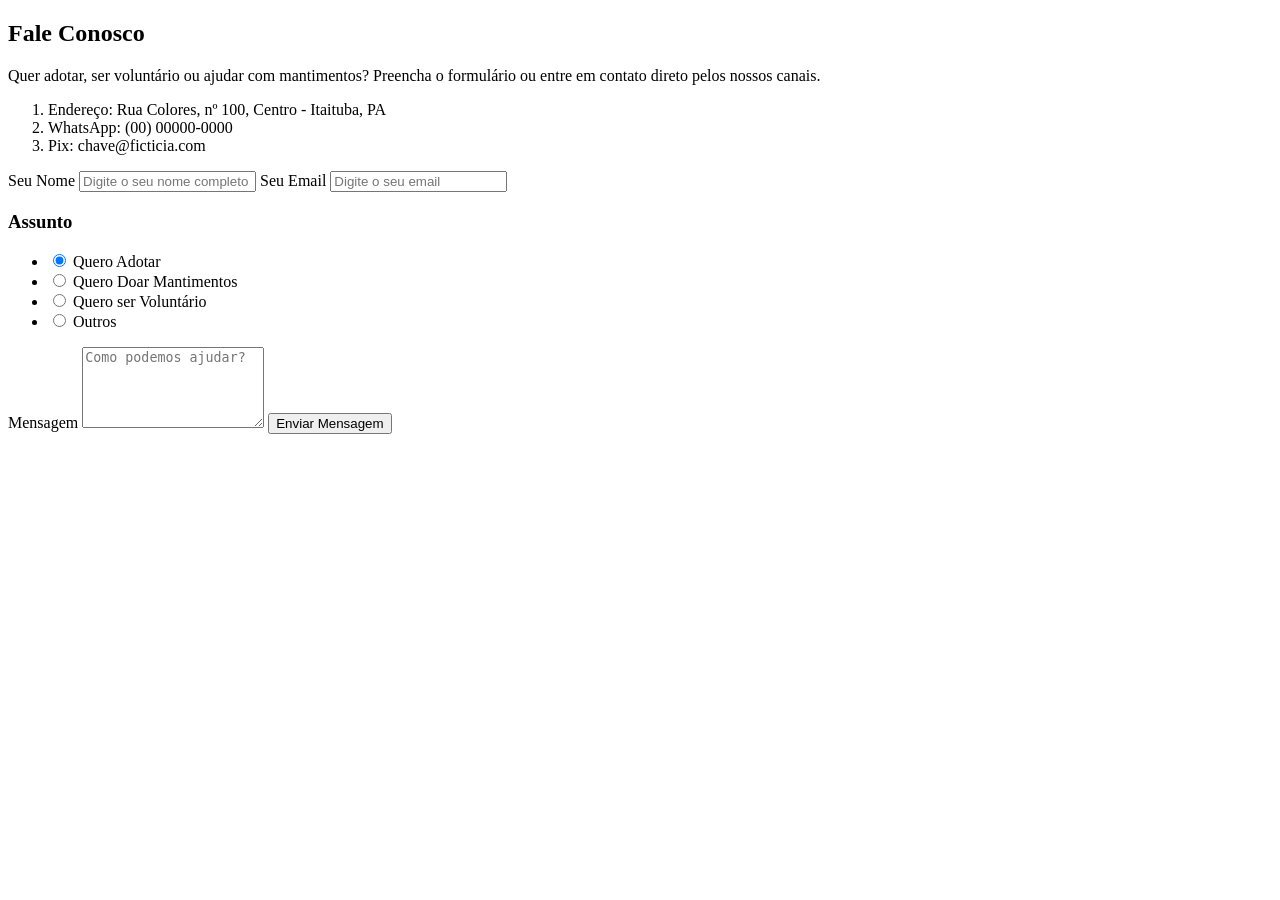
==== src/main/resources/templates/contato.html @ 736149a7 "Sistema AdotaPet com Spring Boot: Animal, Adotante e Adocao - CRUD das tres tabelas com validacao (B" ====
<!DOCTYPE html>
<html lang="pt-BR" xmlns:th="http://www.thymeleaf.org">
<head>
    <meta charset="UTF-8">
    <meta name="viewport" content="width=device-width, initial-scale=1.0">
    <title>Contato</title>
    <link rel="icon" type="image/jpeg" th:href="@{/img/favicon.jpeg}">
    <link rel="stylesheet" th:href="@{/css/style.css}">
</head>
<body>
    <header th:replace="~{fragmentos :: cabecalho}"></header>

    <main class="container">
        <section class="contato-section">
            <h2>Fale Conosco</h2>
            <p>Quer adotar, ser voluntário ou ajudar com mantimentos? Preencha o formulário ou entre em contato direto pelos nossos canais.</p>

            <ol class="dados-ong">
                <li>Endereço: Rua Colores, nº 100, Centro - Itaituba, PA</li>
                <li>WhatsApp: (00) 00000-0000</li>
                <li>Pix: chave@ficticia.com</li>
            </ol>

            <form class="contato-form">
                <label for="nome">Seu Nome</label>
                <input type="text" id="nome" name="nome" placeholder="Digite o seu nome completo" required>

                <label for="email">Seu Email</label>
                <input type="email" id="email" name="email" placeholder="Digite o seu email" required>

                <h3>Assunto</h3>
                <ul class="opcoes-assunto">
                    <li>
                        <input type="radio" id="assunto-adocao" name="assunto" value="adocao" checked>
                        <label for="assunto-adocao">Quero Adotar</label>
                    </li>
                    <li>
                        <input type="radio" id="assunto-doacao" name="assunto" value="doacao">
                        <label for="assunto-doacao">Quero Doar Mantimentos</label>
                    </li>
                    <li>
                        <input type="radio" id="assunto-voluntario" name="assunto" value="voluntario">
                        <label for="assunto-voluntario">Quero ser Voluntário</label>
                    </li>
                    <li>
                        <input type="radio" id="assunto-outros" name="assunto" value="outros">
                        <label for="assunto-outros">Outros</label>
                    </li>
                </ul>

                <label for="mensagem">Mensagem</label>
                <textarea id="mensagem" name="mensagem" rows="5" placeholder="Como podemos ajudar?" required></textarea>

                <button type="submit" class="btn btn-primary">Enviar Mensagem</button>
            </form>
        </section>
    </main>
</body>
</html>
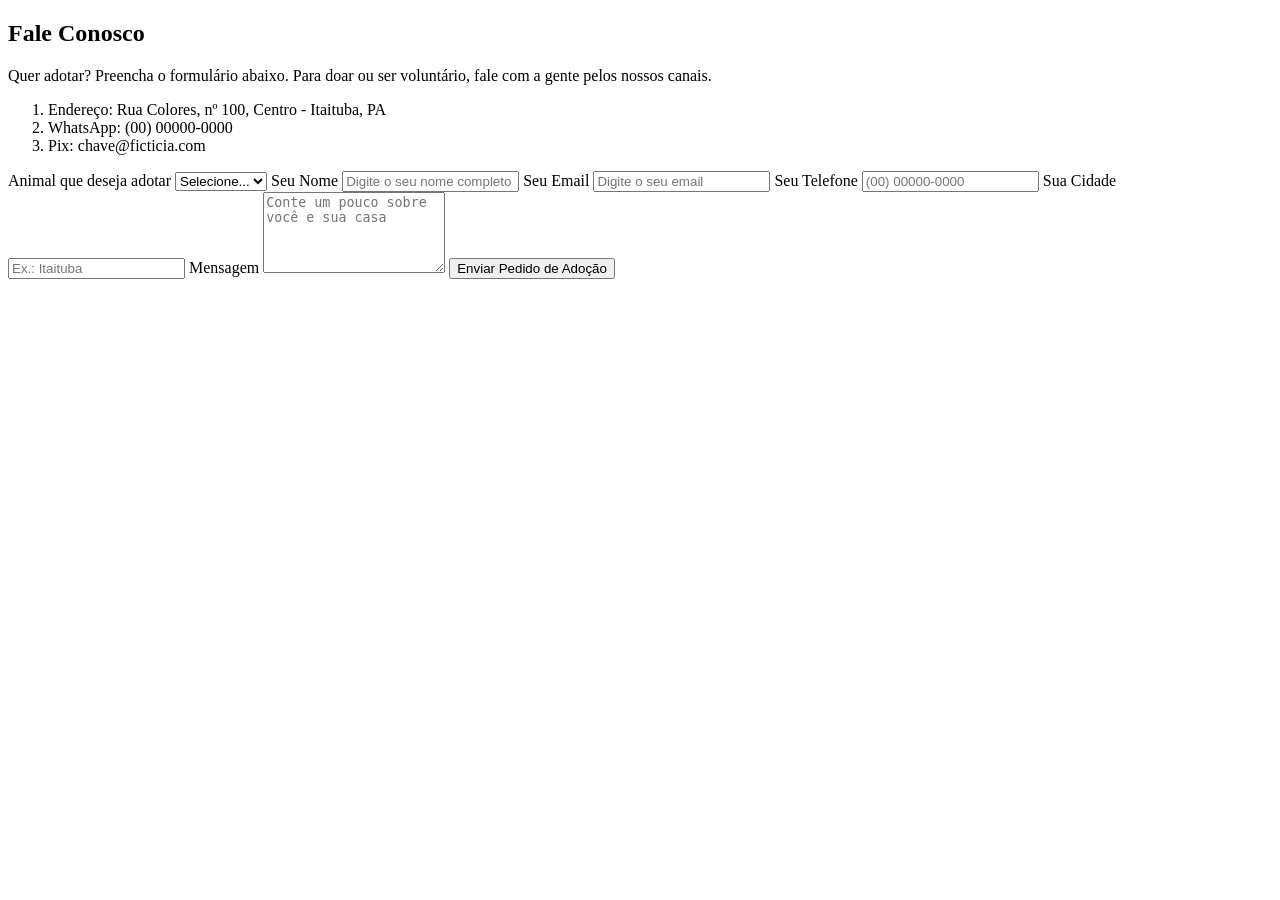
==== commit 6b07ab17: "Pagina Contato vira o formulario de adocao do site - Contato junta os dados da ONG e o pedido de ado" ====
--- a/src/main/resources/templates/contato.html
+++ b/src/main/resources/templates/contato.html
@@ -13,7 +13,7 @@
     <main class="container">
         <section class="contato-section">
             <h2>Fale Conosco</h2>
-            <p>Quer adotar, ser voluntário ou ajudar com mantimentos? Preencha o formulário ou entre em contato direto pelos nossos canais.</p>
+            <p>Quer adotar? Preencha o formulário abaixo. Para doar ou ser voluntário, fale com a gente pelos nossos canais.</p>
 
             <ol class="dados-ong">
                 <li>Endereço: Rua Colores, nº 100, Centro - Itaituba, PA</li>
@@ -21,37 +21,44 @@
                 <li>Pix: chave@ficticia.com</li>
             </ol>
 
-            <form class="contato-form">
+            <!-- Mensagem mostrada depois que o pedido é salvo -->
+            <p class="sucesso" th:if="${sucesso}" th:text="${sucesso}"></p>
+
+            <!--
+                Formulário de adoção: os campos da pessoa vão para a tabela Adotante (th:object),
+                e o animal + a mensagem são usados para criar a Adocao no controller.
+            -->
+            <form th:action="@{/contato}" th:object="${adotante}" method="post" class="contato-form">
+                <label for="animalId">Animal que deseja adotar</label>
+                <select id="animalId" name="animalId">
+                    <option value="">Selecione...</option>
+                    <option th:each="a : ${animais}" th:value="${a.id}"
+                            th:selected="${a.id == animalId}"
+                            th:text="${a.nome + ' (' + a.especie + ')'}"></option>
+                </select>
+                <span class="erro" th:if="${erroAnimal}" th:text="${erroAnimal}"></span>
+
                 <label for="nome">Seu Nome</label>
-                <input type="text" id="nome" name="nome" placeholder="Digite o seu nome completo" required>
+                <input type="text" id="nome" th:field="*{nome}" placeholder="Digite o seu nome completo">
+                <span class="erro" th:if="${#fields.hasErrors('nome')}" th:errors="*{nome}"></span>
 
                 <label for="email">Seu Email</label>
-                <input type="email" id="email" name="email" placeholder="Digite o seu email" required>
+                <input type="email" id="email" th:field="*{email}" placeholder="Digite o seu email">
+                <span class="erro" th:if="${#fields.hasErrors('email')}" th:errors="*{email}"></span>
 
-                <h3>Assunto</h3>
-                <ul class="opcoes-assunto">
-                    <li>
-                        <input type="radio" id="assunto-adocao" name="assunto" value="adocao" checked>
-                        <label for="assunto-adocao">Quero Adotar</label>
-                    </li>
-                    <li>
-                        <input type="radio" id="assunto-doacao" name="assunto" value="doacao">
-                        <label for="assunto-doacao">Quero Doar Mantimentos</label>
-                    </li>
-                    <li>
-                        <input type="radio" id="assunto-voluntario" name="assunto" value="voluntario">
-                        <label for="assunto-voluntario">Quero ser Voluntário</label>
-                    </li>
-                    <li>
-                        <input type="radio" id="assunto-outros" name="assunto" value="outros">
-                        <label for="assunto-outros">Outros</label>
-                    </li>
-                </ul>
+                <label for="telefone">Seu Telefone</label>
+                <input type="text" id="telefone" th:field="*{telefone}" placeholder="(00) 00000-0000">
+                <span class="erro" th:if="${#fields.hasErrors('telefone')}" th:errors="*{telefone}"></span>
+
+                <label for="cidade">Sua Cidade</label>
+                <input type="text" id="cidade" th:field="*{cidade}" placeholder="Ex.: Itaituba">
 
                 <label for="mensagem">Mensagem</label>
-                <textarea id="mensagem" name="mensagem" rows="5" placeholder="Como podemos ajudar?" required></textarea>
+                <!-- maxlength: a mensagem vira as "observações" da adoção, que guardam até 255 caracteres -->
+                <textarea id="mensagem" name="mensagem" rows="5" maxlength="255"
+                          placeholder="Conte um pouco sobre você e sua casa" th:text="${mensagem}"></textarea>
 
-                <button type="submit" class="btn btn-primary">Enviar Mensagem</button>
+                <button type="submit" class="btn btn-primary">Enviar Pedido de Adoção</button>
             </form>
         </section>
     </main>
